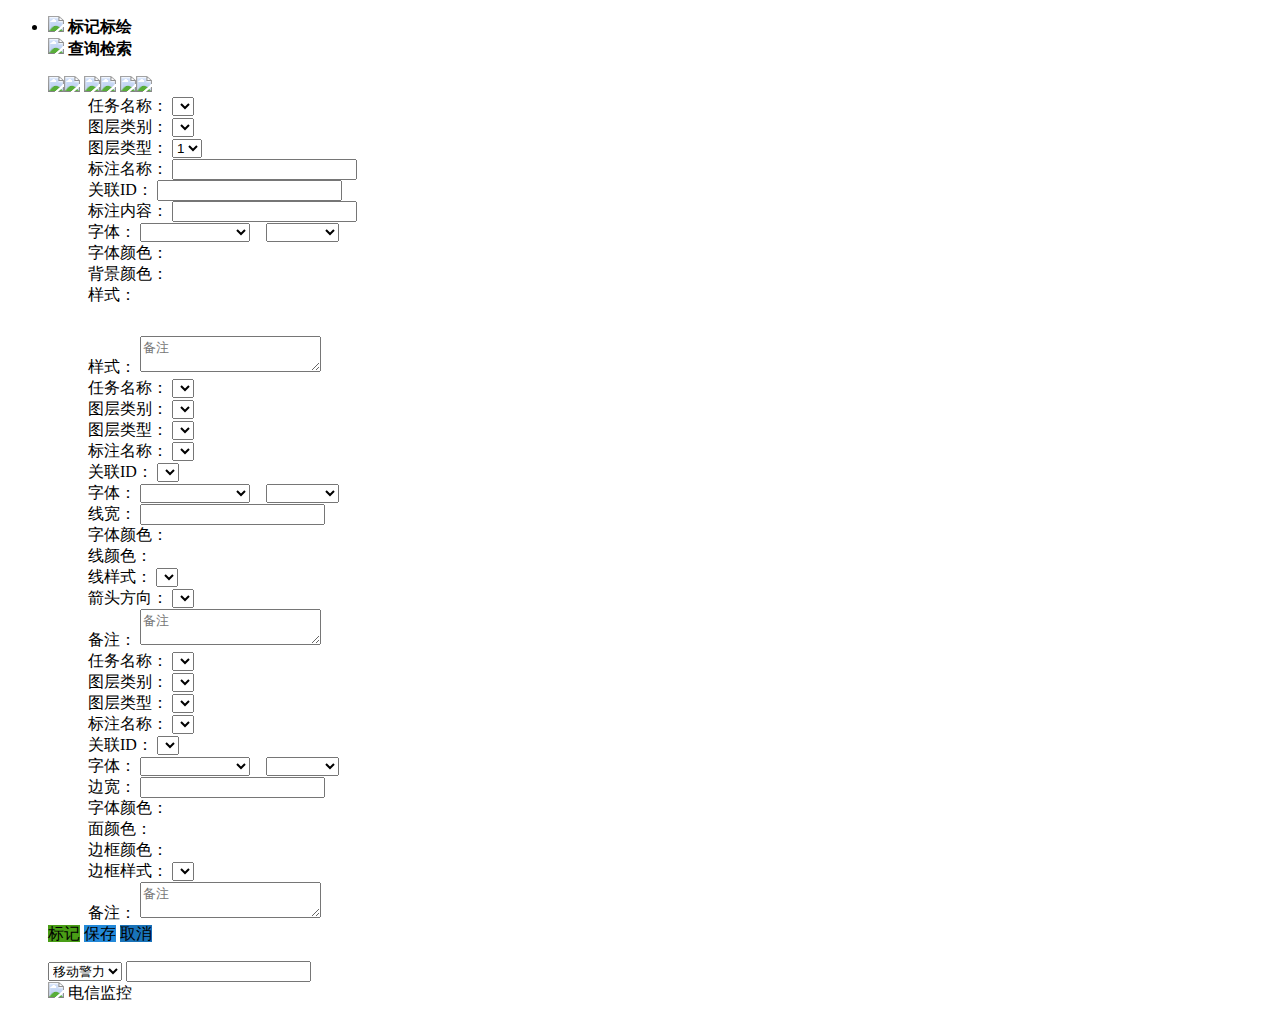
==== html/layer/mapResult_bjbh.html @ bce18a35 "初始化项目" ====
<!doctype html>
<html>
<head>
<meta charset="utf-8">
<meta http-equiv="X-UA-Compatible" content="IE=8" />
<title>无标题文档</title>
<link href="css/mapResult_bjbh.css" type="text/css" rel="stylesheet">
	<script src="js/jquery.js"></script>
	<script src="js/mapResult_bjbh.js"></script>
</head>

<body>
	<div class="mapResult">
		<ul class="mapResult_top">
			<li class="mapResult_top_menu">
				<div class="qh">
					<span class="pic"><img src="img/jyys_sico.png"></span>
					<span><strong>标记标绘</strong></span>
				</div>
				<div>
					<span class="pic"><img src="img/cxjg_sico.png"></span>
					<span><strong>查询检索</strong></span>
				</div>
				<span class="gb"></span>
			</li>
		</ul>
		<ul class="mapResult_btm">
			<div class="bhbh_top_bgc">
				<div class="dxm_qh">
					<span class="dian"><img src="img/dian1.png"><img src="img/dian2.png"></span>
					<span class="xian"><img src="img/xian1.png"><img src="img/xian2.png"></span>
					<span style="margin: 0px;" class="mian"><img src="img/mian1.png"><img src="img/mian2.png"></span>
				</div>
			</div>
				<!--点-->
				<div class="dxm_menu">
<!--
					<ul class="k_menu">
						<span>活动名称：</span>
						<select>
							<option></option>
							<option></option>
						</select>
					</ul>
-->
					<ul class="k_menu">
						<span>任务名称：</span>
						<select>
							<option></option>
							<option></option>
						</select>
					</ul>
					<ul class="k_menu">
						<span>图层类别：</span>
						<select>
							<option></option>
							<option></option>
						</select>
					</ul>
					<ul class="k_menu">
						<span>图层类型：</span>
						<select>
							<option>1</option>
							<option>1</option>
						</select>
					</ul>
					<ul class="k_menu">
						<span>标注名称：</span>
						<input type="text">
					</ul>
					<ul class="k_menu">
						<span>关联ID：</span>
						<input type="text">
					</ul>
					<ul class="k_menu">
						<span>标注内容：</span>
						<input type="text">
					</ul>
					<ul class="k_menu">
						<span>字体：</span>
						<select style="width: 110px;">
							<option></option>
							<option></option>
						</select>
						<select style="width: 73px;margin-left: 12px;">
							<option></option>
							<option></option>
						</select>
					</ul>
					<ul class="k_menu">
						<span>字体颜色：</span>
						<div class="k_menu_color">
							<span class="k_menu_color1"></span>
							<span class="k_menu_color2"></span>
							<span class="k_menu_color3"></span>
							<span class="k_menu_color4"></span>
							<span class="k_menu_color5"></span>
							<span class="k_menu_color6"></span>
							<span class="k_menu_color7"></span>
							<span class="k_menu_color8"></span>
							<span class="k_menu_color9"></span>
						</div>
					</ul>
					<ul class="k_menu">
						<span>背景颜色：</span>
						<div class="k_menu_color">
							<span class="k_menu_color1"></span>
							<span class="k_menu_color2"></span>
							<span class="k_menu_color3"></span>
							<span class="k_menu_color4"></span>
							<span class="k_menu_color5"></span>
							<span class="k_menu_color6"></span>
							<span class="k_menu_color7"></span>
							<span class="k_menu_color8"></span>
							<span class="k_menu_color9"></span>
						</div>
					</ul>
					<ul class="k_menu">
						<span>样式：</span>
						<span class="ys_k"></span>
					</ul>
					<ul style="margin-top: 30px;" class="k_menu">
						<span>样式：</span>
						<textarea placeholder="备注"></textarea>
					</ul>
				</div>
				<!--线-->
				<div class="dxm_menu">
<!--
					<ul class="k_menu">
						<span>活动名称：</span>
						<select>
							<option></option>
							<option></option>
						</select>
					</ul>
-->
					<ul class="k_menu">
						<span>任务名称：</span>
						<select>
							<option></option>
							<option></option>
						</select>
					</ul>
					<ul class="k_menu">
						<span>图层类别：</span>
						<select>
							<option></option>
							<option></option>
						</select>
					</ul>
					<ul class="k_menu">
						<span>图层类型：</span>
						<select>
							<option></option>
							<option></option>
						</select>
					</ul>
					<ul class="k_menu">
						<span>标注名称：</span>
						<select>
							<option></option>
							<option></option>
						</select>
					</ul>
					<ul class="k_menu">
						<span>关联ID：</span>
						<select>
							<option></option>
							<option></option>
						</select>
					</ul>
					<ul class="k_menu">
						<span>字体：</span>
						<select style="width: 110px;">
							<option></option>
							<option></option>
						</select>
						<select style="width: 73px;margin-left: 12px;">
							<option></option>
							<option></option>
						</select>
					</ul>
					<ul class="k_menu">
						<span>线宽：</span>
						<input type="text">
					</ul>
					<ul class="k_menu">
						<span>字体颜色：</span>
						<div class="k_menu_color">
							<span class="k_menu_color1"></span>
							<span class="k_menu_color2"></span>
							<span class="k_menu_color3"></span>
							<span class="k_menu_color4"></span>
							<span class="k_menu_color5"></span>
							<span class="k_menu_color6"></span>
							<span class="k_menu_color7"></span>
							<span class="k_menu_color8"></span>
							<span class="k_menu_color9"></span>
						</div>
					</ul>
					<ul class="k_menu">
						<span>线颜色：</span>
						<div class="k_menu_color">
							<span class="k_menu_color1"></span>
							<span class="k_menu_color2"></span>
							<span class="k_menu_color3"></span>
							<span class="k_menu_color4"></span>
							<span class="k_menu_color5"></span>
							<span class="k_menu_color6"></span>
							<span class="k_menu_color7"></span>
							<span class="k_menu_color8"></span>
							<span class="k_menu_color9"></span>
						</div>
					</ul>
					<ul class="k_menu">
						<span>线样式：</span>
						<select>
							<option></option>
							<option></option>
						</select>
					</ul>
					<ul class="k_menu">
						<span>箭头方向：</span>
						<select>
							<option></option>
							<option></option>
						</select>
					</ul>
					<ul class="k_menu">
						<span>备注：</span>
						<textarea placeholder="备注" ></textarea>
					</ul>
				</div>
				<!--面-->
				<div class="dxm_menu">
<!--
					<ul class="k_menu">
						<span>活动名称：</span>
						<select>
							<option></option>
							<option></option>
						</select>
					</ul>
-->
					<ul class="k_menu">
						<span>任务名称：</span>
						<select>
							<option></option>
							<option></option>
						</select>
					</ul>
					<ul class="k_menu">
						<span>图层类别：</span>
						<select>
							<option></option>
							<option></option>
						</select>
					</ul>
					<ul class="k_menu">
						<span>图层类型：</span>
						<select>
							<option></option>
							<option></option>
						</select>
					</ul>
					<ul class="k_menu">
						<span>标注名称：</span>
						<select>
							<option></option>
							<option></option>
						</select>
					</ul>
					<ul class="k_menu">
						<span>关联ID：</span>
						<select>
							<option></option>
							<option></option>
						</select>
					</ul>
					<ul class="k_menu">
						<span>字体：</span>
						<select style="width: 110px;">
							<option></option>
							<option></option>
						</select>
						<select style="width: 73px;margin-left: 12px;">
							<option></option>
							<option></option>
						</select>
					</ul>
					<ul class="k_menu">
						<span>边宽：</span>
						<input type="text">
					</ul>
					<ul class="k_menu">
						<span>字体颜色：</span>
						<div class="k_menu_color">
							<span class="k_menu_color1"></span>
							<span class="k_menu_color2"></span>
							<span class="k_menu_color3"></span>
							<span class="k_menu_color4"></span>
							<span class="k_menu_color5"></span>
							<span class="k_menu_color6"></span>
							<span class="k_menu_color7"></span>
							<span class="k_menu_color8"></span>
							<span class="k_menu_color9"></span>
						</div>
					</ul>
					<ul class="k_menu">
						<span>面颜色：</span>
						<div class="k_menu_color">
							<span class="k_menu_color1"></span>
							<span class="k_menu_color2"></span>
							<span class="k_menu_color3"></span>
							<span class="k_menu_color4"></span>
							<span class="k_menu_color5"></span>
							<span class="k_menu_color6"></span>
							<span class="k_menu_color7"></span>
							<span class="k_menu_color8"></span>
							<span class="k_menu_color9"></span>
						</div>
					</ul>
					<ul class="k_menu">
						<span>边框颜色：</span>
						<div class="k_menu_color">
							<span class="k_menu_color1"></span>
							<span class="k_menu_color2"></span>
							<span class="k_menu_color3"></span>
							<span class="k_menu_color4"></span>
							<span class="k_menu_color5"></span>
							<span class="k_menu_color6"></span>
							<span class="k_menu_color7"></span>
							<span class="k_menu_color8"></span>
							<span class="k_menu_color9"></span>
						</div>
					</ul>
					<ul class="k_menu">
						<span>边框样式：</span>
						<select>
							<option></option>
							<option></option>
						</select>
					</ul>
<!--
					<ul class="k_menu">
						<span>箭头方向：</span>
						<select>
							<option></option>
							<option></option>
						</select>
					</ul>
-->
					<ul class="k_menu">
						<span>备注：</span>
						<textarea placeholder="备注" ></textarea>
					</ul>
				</div>
				<div class="dxm_btn">
					<span style="background: #499e16;">标记</span>
					<span style="background: #2389d9;">保存</span>
					<span style="margin: 0px;background: #1973b9;">取消</span>
				</div>
		</ul>
		<ul class="mapResult_btm">
				<div class="bhbh_top_bgc">
					<div class="cxjs_cx">
						<select>
							<option>移动警力</option>
						</select>
						<input type="text">
						<span class="cxjs_cx_btn"></span>
					</div>
				</div>
                <div class="jkt1">
<!--					<span class="ticon2"></span>-->
<!--					<span class="gx"></span>-->
					<span class="bhys"><img src="img/gaza.png"></span>
					<span class="jk_m_text">电信监控</span>
					<span title="图层显隐" class="tcgl_xy"></span>
					<span class="sd_sc"></span>
					<span class="sd_xg"></span>
				</div>
<!--
                <div class="cxjs_index_menu">
                	<span class="cxjs_index_menu_bh">1</span>
                	<span class="cxjs_index_menu_text">高清监控0001112</span>
                	<span class="tcgl_xy"></span>
                    <span class="sd_sc"></span>
                    <span class="sd_xg"></span>
                </div>
                <div class="cxjs_index_menu">
                	<span class="cxjs_index_menu_bh">2</span>
                	<span class="cxjs_index_menu_text">高清监控0001112</span>
                	<span class="tcgl_xy"></span>
                    <span class="sd_sc"></span>
                    <span class="sd_xg"></span>
                </div>
                <div class="cxjs_index_menu">
                	<span class="cxjs_index_menu_bh">3</span>
                	<span class="cxjs_index_menu_text">高清监控0001112</span>
                	<span class="tcgl_xy"></span>
                    <span class="sd_sc"></span>
                    <span class="sd_xg"></span>
                </div>
                <div class="cxjs_index_menu">
                	<span class="cxjs_index_menu_bh">4</span>
                	<span class="cxjs_index_menu_text">高清监控0001112</span>
                	<span class="tcgl_xy"></span>
                    <span class="sd_sc"></span>
                    <span class="sd_xg"></span>
                </div>
                <div class="cxjs_index_menu">
                	<span class="cxjs_index_menu_bh">5</span>
                	<span class="cxjs_index_menu_text">高清监控0001112</span>
                	<span class="tcgl_xy"></span>
                    <span class="sd_sc"></span>
                    <span class="sd_xg"></span>
                </div>
-->
		</ul>
<!--
		<ul class="pagenumber">
			<li class="pagenumber_k">
				<div><</div>
				<span class="one">1</span>
				<span>2</span>
				<span>3</span>
				<span>4</span>
				<span>5</span>
				<div>></div>
			</li>
		</ul>
-->
	</div>
</body>
</html>
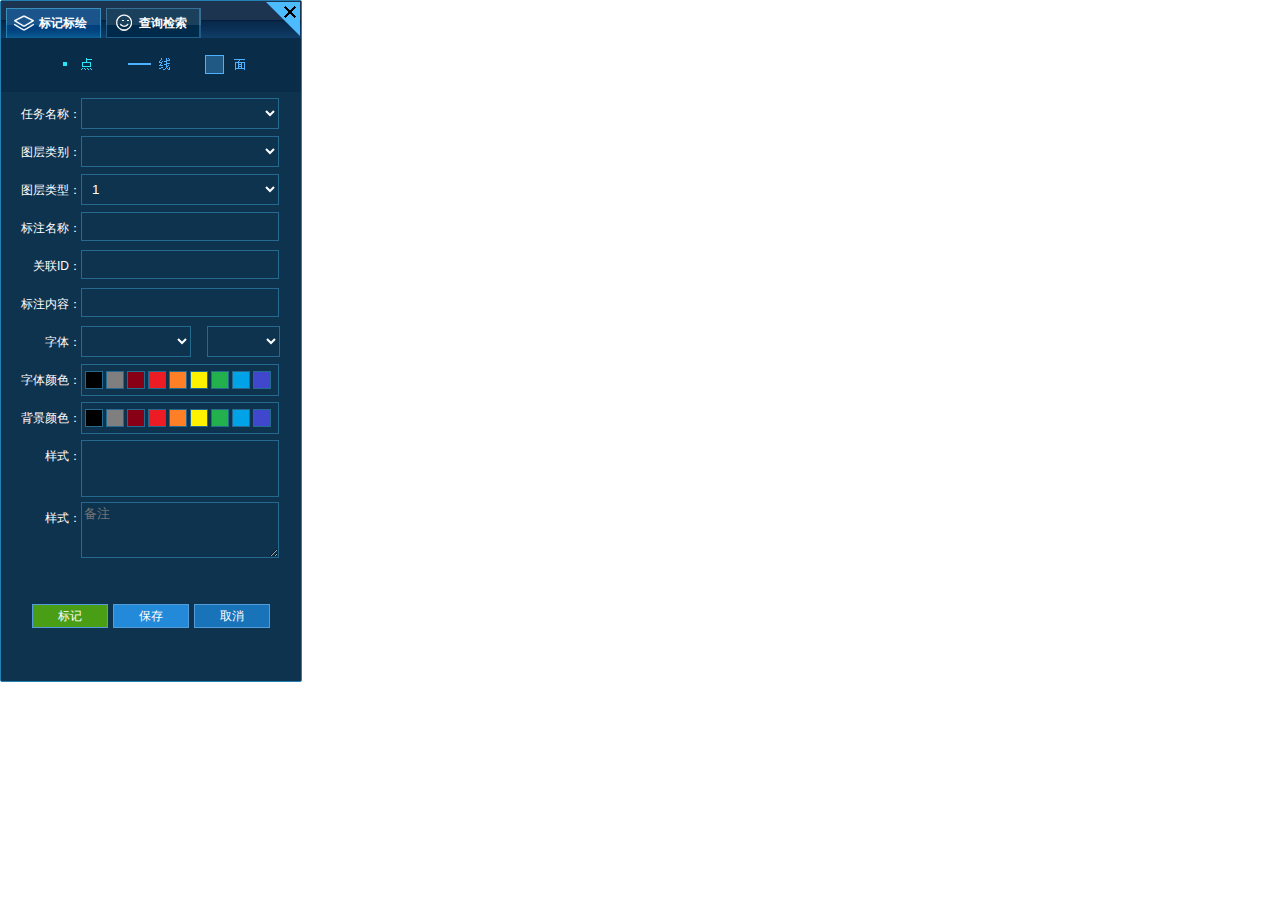
==== commit 043bcce7: "标记标绘，警用要素实现" ====
--- a/html/layer/mapResult_bjbh.html
+++ b/html/layer/mapResult_bjbh.html
@@ -3,10 +3,10 @@
 <head>
 <meta charset="utf-8">
 <meta http-equiv="X-UA-Compatible" content="IE=8" />
-<title>无标题文档</title>
-<link href="css/mapResult_bjbh.css" type="text/css" rel="stylesheet">
-	<script src="js/jquery.js"></script>
-	<script src="js/mapResult_bjbh.js"></script>
+<title>标记标绘</title>
+<link href="../../css/layer/mapResult_bjbh.css" type="text/css" rel="stylesheet">
+	<script src="../../js/lib/jquery/jquery-1.11.3.js"></script>
+	<script src="../../js/app/layer/mapResult_bjbh.js"></script>
 </head>
 
 <body>
@@ -14,11 +14,11 @@
 		<ul class="mapResult_top">
 			<li class="mapResult_top_menu">
 				<div class="qh">
-					<span class="pic"><img src="img/jyys_sico.png"></span>
+					<span class="pic"><img src="../../img/jyys_sico.png"></span>
 					<span><strong>标记标绘</strong></span>
 				</div>
 				<div>
-					<span class="pic"><img src="img/cxjg_sico.png"></span>
+					<span class="pic"><img src="../../img/cxjg_sico.png"></span>
 					<span><strong>查询检索</strong></span>
 				</div>
 				<span class="gb"></span>
@@ -27,9 +27,9 @@
 		<ul class="mapResult_btm">
 			<div class="bhbh_top_bgc">
 				<div class="dxm_qh">
-					<span class="dian"><img src="img/dian1.png"><img src="img/dian2.png"></span>
-					<span class="xian"><img src="img/xian1.png"><img src="img/xian2.png"></span>
-					<span style="margin: 0px;" class="mian"><img src="img/mian1.png"><img src="img/mian2.png"></span>
+					<span class="dian"><img src="../../img/dian1.png"><img src="../../img/dian2.png"></span>
+					<span class="xian"><img src="../../img/xian1.png"><img src="../../img/xian2.png"></span>
+					<span style="margin: 0px;" class="mian"><img src="../../img/mian1.png"><img src="../../img/mian2.png"></span>
 				</div>
 			</div>
 				<!--点-->
@@ -375,7 +375,7 @@
                 <div class="jkt1">
 <!--					<span class="ticon2"></span>-->
 <!--					<span class="gx"></span>-->
-					<span class="bhys"><img src="img/gaza.png"></span>
+					<span class="bhys"><img src="../../img/gaza.png"></span>
 					<span class="jk_m_text">电信监控</span>
 					<span title="图层显隐" class="tcgl_xy"></span>
 					<span class="sd_sc"></span>
--- a/css/layer/mapResult_bjbh.css
+++ b/css/layer/mapResult_bjbh.css
@@ -0,0 +1,475 @@
+@charset "utf-8";
+/* CSS Document */
+html,body{
+	margin: 0;
+	height: 100%;
+	width: 100%;
+	font-family:Arial, Helvetica, sans-serif;
+	background-color: transparent;
+}
+ul,li{
+		margin:0px;
+		padding:0px;
+		list-style:none;
+}
+.mapResult{
+	width: 300px;
+	height: 680px;
+	border-radius: 2px;
+	filter:Alpha(opacity=85);
+ 	position:static; 
+  	*zoom:1; 
+	background-color:rgba(14,51,79,0.85);
+	border: 1px solid #2481b2;
+	background: #0e334f;
+}
+.mapResult_top{
+	width: 100%;
+	height: 37px;
+	background: url("../../img/mapResult_topbg.png");
+	line-height: 37px;
+	color: #4cb2ff;
+	font-size:12px;
+}
+.mapResult_top span{
+	display: block;
+	float: left;
+	margin-left: 10px;
+}
+.mapResult_top .gb{
+	width: 34px;
+	height: 34px;
+	background: url("../../img/mapResult_topgb1.png");
+	margin: 1px 1px 0 0;
+	float: right;
+	cursor:pointer;
+}
+.mapResult_top .gb:hover{
+	background: url("../../img/mapResult_topgb2.png");
+}
+/*
+.mapResult_btm{
+	height: 300px;
+	overflow: auto;
+	overflow-x:hidden;
+}
+*/
+/*
+.mapResult_btm li{
+	width: 98%;
+	height: 92px;
+	margin:0 1% 0 1%;
+}
+.mapResult_btm li:hover{
+	background: #2781d7;
+	cursor: pointer;
+}
+.mapResult_btm li span{
+	display: block;
+	float: left;
+	font-size: 12px;
+}
+.mapResult_btm li .dwico{
+	width: 25px;
+	height: 40px;
+	background: url(../img/dwico1.png);
+	text-align: center;
+	line-height: 27px;
+	margin:23px 10px 0 10px;
+	color: #1c73e9;
+}
+.mapResult_btm li .dwicoclick{
+	background: url(../img/dwico2.png);
+	color: #f0493e;
+}
+.mapResult_btm li .text1{
+	color: #ffffff;
+	width:60%;
+	margin-top: 23px;
+	line-height: 20px;
+}
+.mapResult_btm li .text2{
+	color: #bdd2f0;
+	width:60%;
+	line-height: 20px;
+}
+p{
+	clear: both;
+	margin: 0;
+	margin-right: 2px;
+}
+*/
+
+
+
+
+/*
+
+
+.pagenumber{
+	width: 100%;
+	height: 30px;
+	margin: auto;
+	margin-top: 30px;
+}
+.pagenumber li{
+	width:80%;
+	height: 30px;
+	margin: auto;
+	color: #ffffff;
+}
+.pagenumber li span{
+	display: block;
+	float: left;
+	margin: 0 2px 0 2px;
+	width:28px;
+	height: 28px;
+	line-height: 30px;
+	text-align: center;
+	border: 1px solid #2d74ab;
+	cursor: pointer;
+}
+.pagenumber li .one{
+	background: #2c9dd5;
+}
+.pagenumber li div{
+	display: block;
+	float: left;
+	margin: 0 2px 0 2px;
+	width:28px;
+	height: 28px;
+	line-height: 30px;
+	text-align: center;
+	border: 1px solid #2d74ab;
+	cursor: pointer;
+}
+*/
+
+
+
+.mapResult_top_menu div{
+	width: 95px;
+	height: 30px;
+	background: url("../../img/ssqh1.png");
+	margin: 7px 0 0 5px;
+	float: left;
+	cursor: pointer;
+}
+.mapResult_top_menu div span{
+	display: block;
+	float: left;
+	line-height: 30px;
+	color: #ffffff;
+}
+.mapResult_top_menu .qh{
+	width: 95px;
+	height: 30px;
+	background: url("../../img/ssqh2.png");
+	margin: 7px 0 0 5px;
+	float: left;
+	cursor: pointer;
+}
+.mapResult_top_menu div .pic{
+	margin: 5px -5px 0 8px;
+}
+/*标注标绘*/
+.bhbh_top_bgc{
+	width: 100%;
+	height: 54px;
+	background: #092d48;
+}
+/*
+.fwcx_menu_top{
+		width: 245px;
+		height: 40px;
+		background: #f1f8ff;
+		border: 1px solid #d0e3f6;
+		line-height: 20px;
+		margin: auto;
+		margin-top: 10px;
+		font-size:12px;
+		color:#8e8e8e;
+		padding-left: 5px;
+}
+.fwcx_menu_top span{
+		color:#468beb;
+}
+*/
+.dxm_qh{
+	width: 210px;
+	height: 52px;
+	margin: auto;
+}
+.dxm_qh span{
+	display: block;
+	float: left;
+	width: 60px;
+	height: 52px;
+	margin-right: 15px;
+	cursor: pointer;
+}
+/*
+.dxm_qh span:hover{
+	width: 58px;
+	height: 50px;
+	border: 1px solid #d0e3f6;
+	background: #f1f8ff;
+}
+*/
+.k_menu{
+	width: 260px;
+	height: 32px;
+	margin: auto;
+	margin-top: 6px;
+	color: #ffffff;
+}
+.k_menu span{
+	display: block;
+	float: left;
+	height: 32px;
+	line-height: 32px;
+	width: 60px;
+	font-size:12px;
+	text-align: right;
+}
+.k_menu input{
+	padding: 6px;
+	width: 184px;
+	outline: none;
+	border: 1px solid #26698f;
+	cursor:pointer;
+	background: none;
+	color: #ffffff;
+}
+.k_menu select{
+	padding: 6px;
+	width: 198px;
+	border: 1px solid #26698f;
+	outline: none;
+	cursor:pointer;
+	background: none;
+	color: #ffffff;
+}
+.k_menu .ys_k{
+	width: 196px;
+	height: 55px;
+	border: 1px solid #26698f;
+}
+.k_menu textarea{
+	float: left;
+	width: 192px;
+	height:50px;
+	outline: none;
+	max-width: 202px;
+	max-height: 50px;
+	margin: auto;
+	border: 1px solid #26698f;
+	background: none;
+	color: #ffffff;
+}
+.dxm_btn{
+	width: 238px;
+	height: 24px;
+	margin: auto;
+	margin-top: 70px;
+}
+.dxm_btn span{
+	display: block;
+	float: left;
+	line-height: 22px;
+	text-align: center;
+	width: 74px;
+	height: 22px;
+	color: #ffffff;
+	margin-right: 5px;
+	font-size: 12px;
+	border: 1px solid #539bd9;
+}
+.dxm_btn span:hover{
+	cursor: pointer;
+	color: #ffffff;
+	background: #5daaeb;
+	border: 1px solid #d2d2d2;
+}
+.bzbh_top_menu{
+		width:100%;
+		height:40px;
+		border-bottom:1px solid #b9d3ec;
+		margin:auto;
+		background:#ffffff;
+}
+.bzbh_top{
+		width:273px;
+		height:28px;
+		margin:auto;
+		background:#ffffff;
+}
+.bzbh_top ul{
+		width:32.5%;
+		height:28px;
+		float:left;
+		background:#ffffff;
+		font-size:12px;
+		cursor:pointer;
+		margin-top:11px;
+		text-align:center;
+		line-height:28px;
+		border:1px solid #b9d3ec;
+		border-bottom:0px;
+		color:#627289;
+}
+.spzy_top_fg{
+		width:1px;
+		height:30px;
+		float:left;
+		background:#d9d9d9;
+}
+.bzbh_top .bzbh_zuzhik{
+		width:32.5%;
+		height:28px;
+		float:left;
+		background:#4b9af9;
+		font-size:12px;
+		cursor:pointer;
+		color:#ffffff;
+		border-bottom:0px solid #fff;
+}
+/*颜色框*/
+.k_menu_color{
+	width: 196px;
+	height: 30px;
+	border: 1px solid #26698f;
+	float: left;
+}
+.k_menu_color span{
+	display: block;
+	float: left;
+	border: 1px solid #26698f;
+	height: 16px;
+	width: 16px;
+	margin-top: 6px;
+	margin-left: 3px;
+	cursor:pointer;
+}
+.k_menu_color .k_menu_color1{
+	background: rgb(0,0,0)
+}
+.k_menu_color .k_menu_color2{
+	background: rgb(127,127,127)
+}
+.k_menu_color .k_menu_color3{
+	background: rgb(136,0,21)
+}
+.k_menu_color .k_menu_color4{
+	background: rgb(237,28,36)
+}
+.k_menu_color .k_menu_color5{
+	background: rgb(255,127,39)
+}
+.k_menu_color .k_menu_color6{
+	background: rgb(255,242,0)
+}
+.k_menu_color .k_menu_color7{
+	background: rgb(34,177,76)
+}
+.k_menu_color .k_menu_color8{
+	background: rgb(0,162,232)
+}
+.k_menu_color .k_menu_color9{
+	background: rgb(63,72,204)
+}
+/*查询检索*/
+.cxjs_cx{
+	width: 254px;
+	height: 30px;
+	border: 1px solid #26698f;
+	margin: auto;
+	margin-top: 20px;
+}
+.cxjs_cx span{
+	display: block;
+	float: left;
+}
+.cxjs_cx input{
+	float: left;
+	padding: 7px;
+	color: #ffffff;
+	width: 90px;
+	border: 0px;
+	outline: none;
+	background:none;
+}
+.cxjs_cx select{
+	padding: 6px;
+	border: 1px;
+	width: 91px;
+	float: left;
+	background:none;
+	color: #ffffff;
+}
+.cxjs_cx .cxjs_cx_btn{
+	width: 49px;
+	height: 30px;
+	background: url("../../img/xqss1.png");
+/*	margin-top: 7px;*/
+	margin-left: 10px;
+	cursor: pointer;
+}
+.cxjs_cx .cxjs_cx_btn:hover{
+	background: url("../../img/xqss2.png");
+}
+.cxjs_index_menu{
+		width:100%;
+		height:50px;
+		font-size:12px;
+}
+.cxjs_index_menu:hover{
+		background:#d8eef4;
+		cursor:pointer;
+}
+.cxjs_index_menu span{
+		display:block;
+		float:left;
+}
+.cxjs_index_menu_bh{
+		width:20px;
+		height:30px;
+		background:url("../../img/bhb.png");
+		line-height:20px;
+		text-align:center;
+		color:#ffffff;
+		margin-left:20px;
+		margin-top:10px;
+		margin-right:20px;
+}
+.cxjs_index_menu_bhclick{
+		background:url("../../img/bhr.png");
+}
+.cxjs_index_menu_text{
+		width:140px;
+		line-height: 50px;
+}
+.jkt1 .sd_xg{ width:20px; height:20px; float:right; background:url("../../img/sd_xg.png");}
+.jkt1 .sd_xg:hover{background:url("../../img/sd_xg1.png");}
+.jkt1 .sd_sc{ width:20px; height:20px; float:right; background:url("../../img/sd_sc.png"); margin-right:3px;}
+.jkt1 .sd_sc:hover{background:url(../img/sd_sc1.png);}
+.cxjs_index_menu .tcgl_xy{width: 20px;height: 20px; background: url("../../img/tcxy_1.png");float: right;margin-right: 10px;cursor: pointer;margin-top:15px;}
+.cxjs_index_menu .tcgl_xy:hover{background: url(../img/tc_xy2.png);}
+
+
+
+
+
+.jkt1{ width:90%;height:20px; font-size:12px; line-height:20px;cursor: pointer;color: #ffffff;margin: auto; margin-top: 10px;}
+.jkt1 span{display:block; float:left;}
+.jkt1 .gx{width: 13px;height: 13px;background: url("../../img/gx1.png");cursor: pointer;margin: 4px 5px 0 10px;}
+.jkt1 .gxclick{background: url(../img/gx2.png);}
+.jkt1 .tcgl_xy{width: 16px;height: 16px; background: url("../../img/tcxy_1.png");float: right;cursor: pointer;margin-top: 2px;}
+.jkt1 .tcgl_xyclick{background: url("../../img/tcxy_3.png");}
+.bhys{width:20px; height:20px;margin-top: 2px;}
+
+
+
+
+
+
